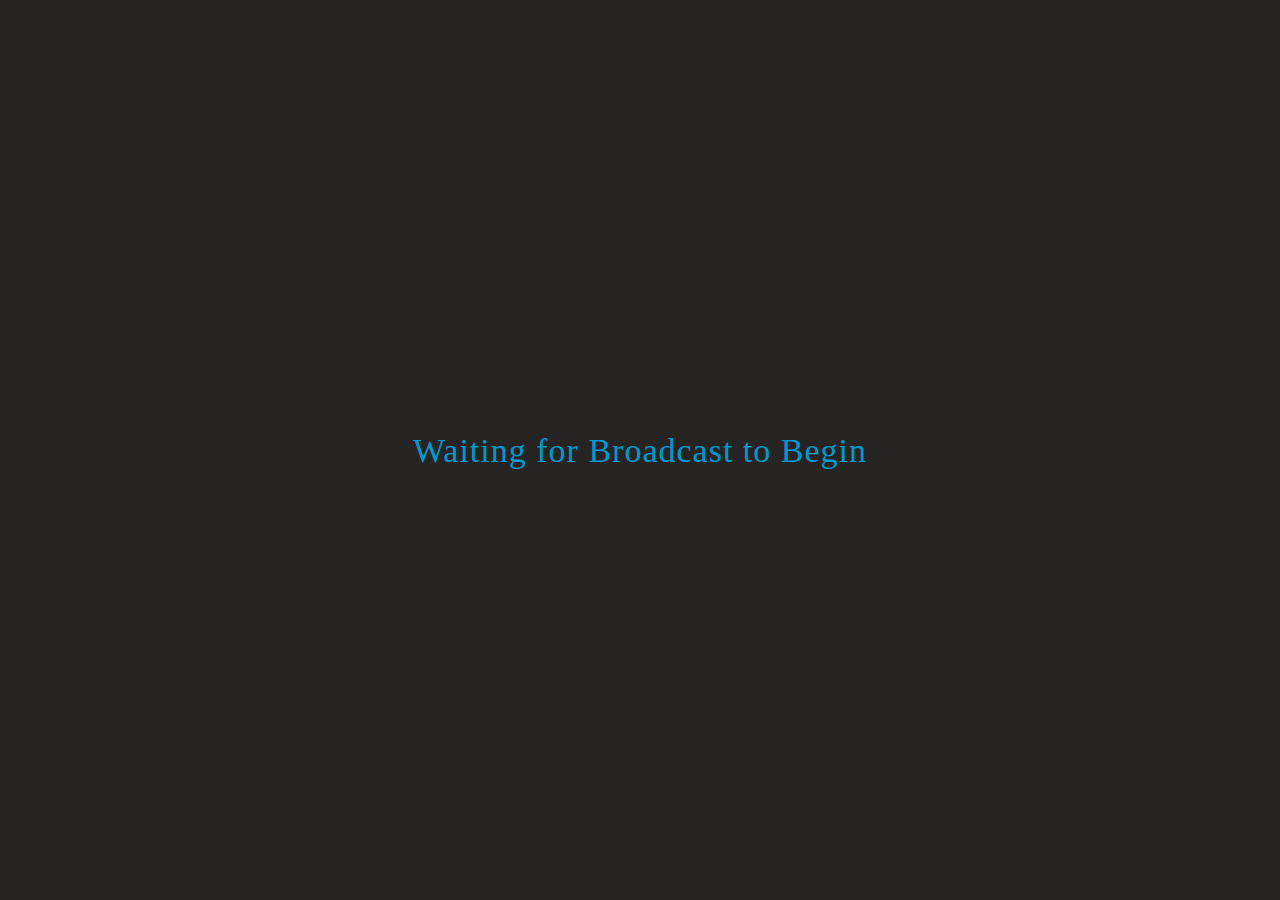
==== view.html @ 40d29322 "Update view.html" ====
<!DOCTYPE html>
<html lang="en">

<head>
  <meta charset="utf-8">
  <meta http-equiv="X-UA-Compatible" content="IE=edge">
  <meta name="viewport" content="width=device-width, initial-scale=1">
  <title>Myenglishtutor class view</title>
  <link rel="stylesheet" href="./css/font-awesome.min.css">
  <link rel="stylesheet" href="./css/bootstrap.min.css">
  <link href="https://assets.calendly.com/assets/external/widget.css" rel="stylesheet">
  <script src="https://static.opentok.com/v2/js/opentok.min.js" type="text/javascript" defer></script>
  <style type="text/css">
    .main-container {
      display: block;
      position: absolute;
      top: 0;
      bottom: 0;
      left: 0;
      right: 0;
      background-color: #262422;
    }

    .video-container {
      width: 100%;
      height: 100%;
      display: flex;
      justify-content: space-around;

    }

    .video-container.wrap {
      display: flex;
      flex-wrap: wrap;
      justify-content: flex-start;
    }

    .banner {
      width: 100%;
      height: 100%;
      display: flex;
      align-items: center;
      justify-content: center;
      z-index: 1001;
    }

    .banner .text {
      color: #0099cc;
      font-size: 34px;
      font-family: 'Yellowtail', cursive;
      letter-spacing: 1px;
    }

    .banner .text.red {
      color: #E04E4E;
    }

    .hidden {
      display: none !important;
    }


    @media screen and (max-width: 650px) {
      .banner .text {
        font-size: 18px;
      }
    }
  </style>
</head>

<body>
  <div id="main" class="main-container">
    <div id="videoContainer" class="video-container">
      <div id="banner" class="banner">
        <span id="bannerText" class="text">Waiting for Broadcast to Begin</span>
      </div>
      <div id="hostDivider" class="hidden"></div>
    </div>
  </div>
<!-- Go to www.addthis.com/dashboard to customize your tools -->
<script type="text/javascript" src="//s7.addthis.com/js/300/addthis_widget.js#pubid=ra-5e7725d673542e2d"></script>
<!-- addthis.com widget end -->

  </body>
<script src="./js/jquery.min.js"></script>
<script src="./js/bootstrap.min.js"></script>
<script src="./view.js"></script>
<script src="./config.js"></script>
<script>
  function getQueryVariable(variable) {
    var query = window.location.search.substring(1);
    var vars = query.split("&");
    for (var i = 0; i < vars.length; i++) {
      var pair = vars[i].split("=");
      if (pair[0] == variable) { return decodeURIComponent(pair[1]); }
    }
    return (false);
  }
  $(function () {
    var room = getQueryVariable('room');
    getViewerToken(room)
      .done(function(credentials){
        var props = { connectionEventsSuppressed: true };
        var session = OT.initSession(credentials.apiKey, credentials.sessionId, props);

        session.connect(credentials.token, function (error) {
          if (error) {
            console.log(error);
          } else {
            setEventListeners(session);
            updateBanner('active');
          }
        });
      })
      .fail(function(err) {
        $('#bannerText').html('Error:' + err.responseJSON.message);
      });
  });

</script>
<!-- Calendly badge widget begin -->
<script src="https://assets.calendly.com/assets/external/widget.js" type="text/javascript"></script>
<script type="text/javascript">Calendly.initBadgeWidget({ url: 'https://calendly.com/psevent/eventures', text: 'Register', color: '#00a2ff', textColor: '#ffffff', branding: true });</script>
<!-- Calendly badge widget end -->
</html>
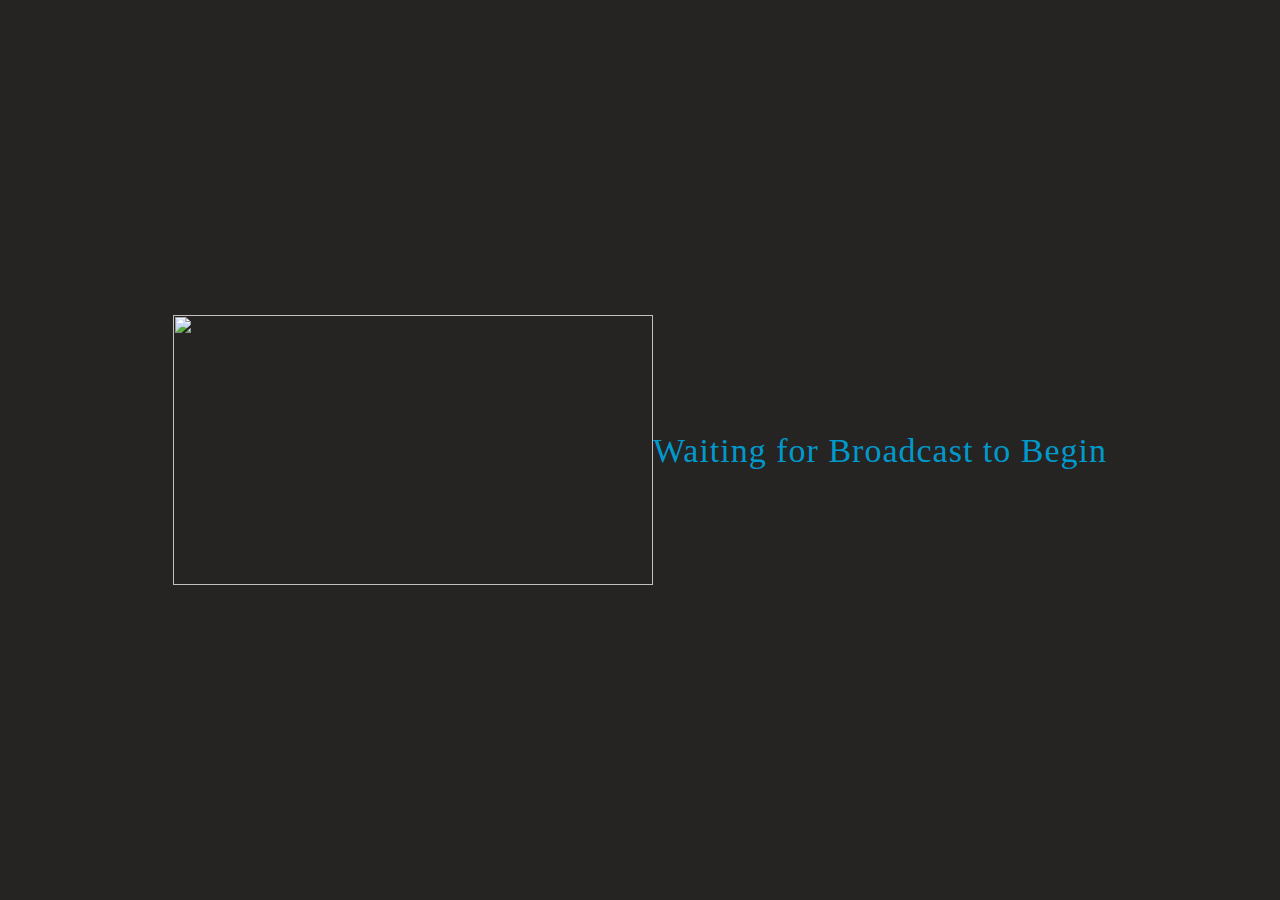
==== commit ab2c0863: "Update view.html" ====
--- a/view.html
+++ b/view.html
@@ -5,7 +5,25 @@
   <meta charset="utf-8">
   <meta http-equiv="X-UA-Compatible" content="IE=edge">
   <meta name="viewport" content="width=device-width, initial-scale=1">
-  <title>Myenglishtutor class view</title>
+    <meta property="og:title" content="PSEvent: Live Broadcast and Events!" />
+    <meta property="og:type" content="video" />
+    <meta property="og:image" content="logo.png" />
+    <meta property="og:site_name" content="PSEvent: Live Broadcast & Events!" />
+    <meta property="og:location" content="Penrith, England" />
+    <meta property="og:email" content="psevent@mail.com" />
+    <meta property="og:description" content="FOMO or JOMO? You decide!" />
+    <meta property="og:locale" content="en_UK" />
+    <meta property="og:locale:alternate" content="en_EN" />
+    <meta property="business:contact_data:street_address" content="Oak Bank" />
+    <meta property="business:contact_data:locality" content="Penrith" />
+    <meta property="business:contact_data:country" content="UK" />
+    <meta property="business:contact_data:email" content="psevent@mail.com" />
+    <meta name="twitter:card" content="summary_large_image">
+    <meta name="twitter:site" content="@psevent1">
+    <meta name="twitter:title" content="PSEvent: Live Broadcast and Events!">
+    <meta name="twitter:description" content="FOMO or JOMO? You decide!">
+    <meta name="twitter:image:src" content="logo.png">
+  <title>PSEvent Live Broadcast & Events</title>
   <link rel="stylesheet" href="./css/font-awesome.min.css">
   <link rel="stylesheet" href="./css/bootstrap.min.css">
   <link href="https://assets.calendly.com/assets/external/widget.css" rel="stylesheet">
@@ -72,6 +90,7 @@
   <div id="main" class="main-container">
     <div id="videoContainer" class="video-container">
       <div id="banner" class="banner">
+        <img src="https://media.giphy.com/media/A6YO96sBmr1te/giphy.gif" width="480" height="270" />
         <span id="bannerText" class="text">Waiting for Broadcast to Begin</span>
       </div>
       <div id="hostDivider" class="hidden"></div>
@@ -120,6 +139,6 @@
 </script>
 <!-- Calendly badge widget begin -->
 <script src="https://assets.calendly.com/assets/external/widget.js" type="text/javascript"></script>
-<script type="text/javascript">Calendly.initBadgeWidget({ url: 'https://calendly.com/psevent/eventures', text: 'Register', color: '#00a2ff', textColor: '#ffffff', branding: true });</script>
+<script type="text/javascript">Calendly.initBadgeWidget({ url: 'https://calendly.com/psevent', text: 'Event Hub', color: '#00a2ff', textColor: '#ffffff', branding: true });</script>
 <!-- Calendly badge widget end -->
 </html>
